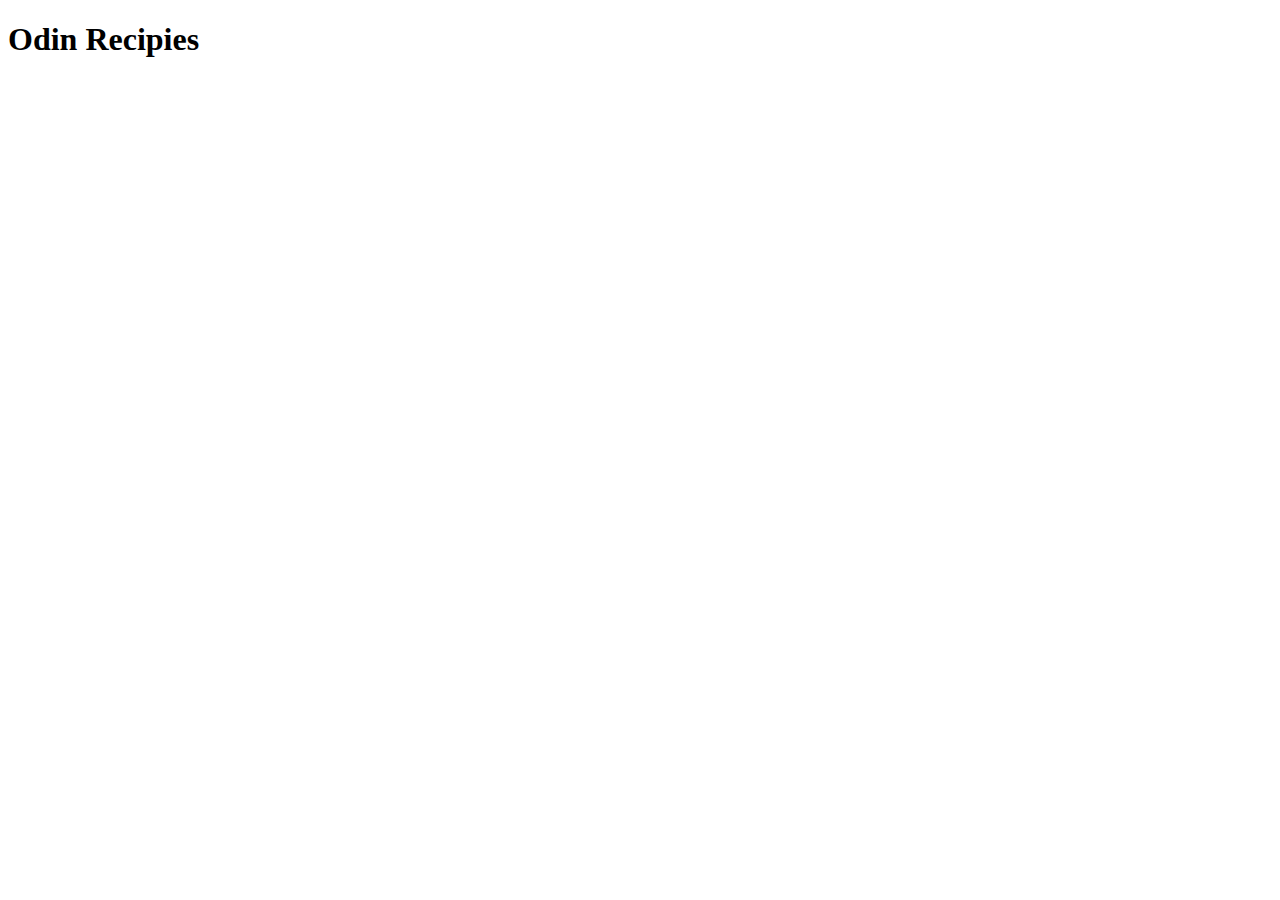
==== index.html @ fb30a060 "Initial commit and added heading to allow user to identify what site is all about" ====
<!DOCTYPE html>
<html lang="en">
<head>
    <meta charset="UTF-8">
    <meta http-equiv="X-UA-Compatible" content="IE=edge">
    <meta name="viewport" content="width=device-width, initial-scale=1.0">
    <title>Odin Recipies Home</title>
</head>
<body>
    <h1>Odin Recipies</h1>
</body>
</html>
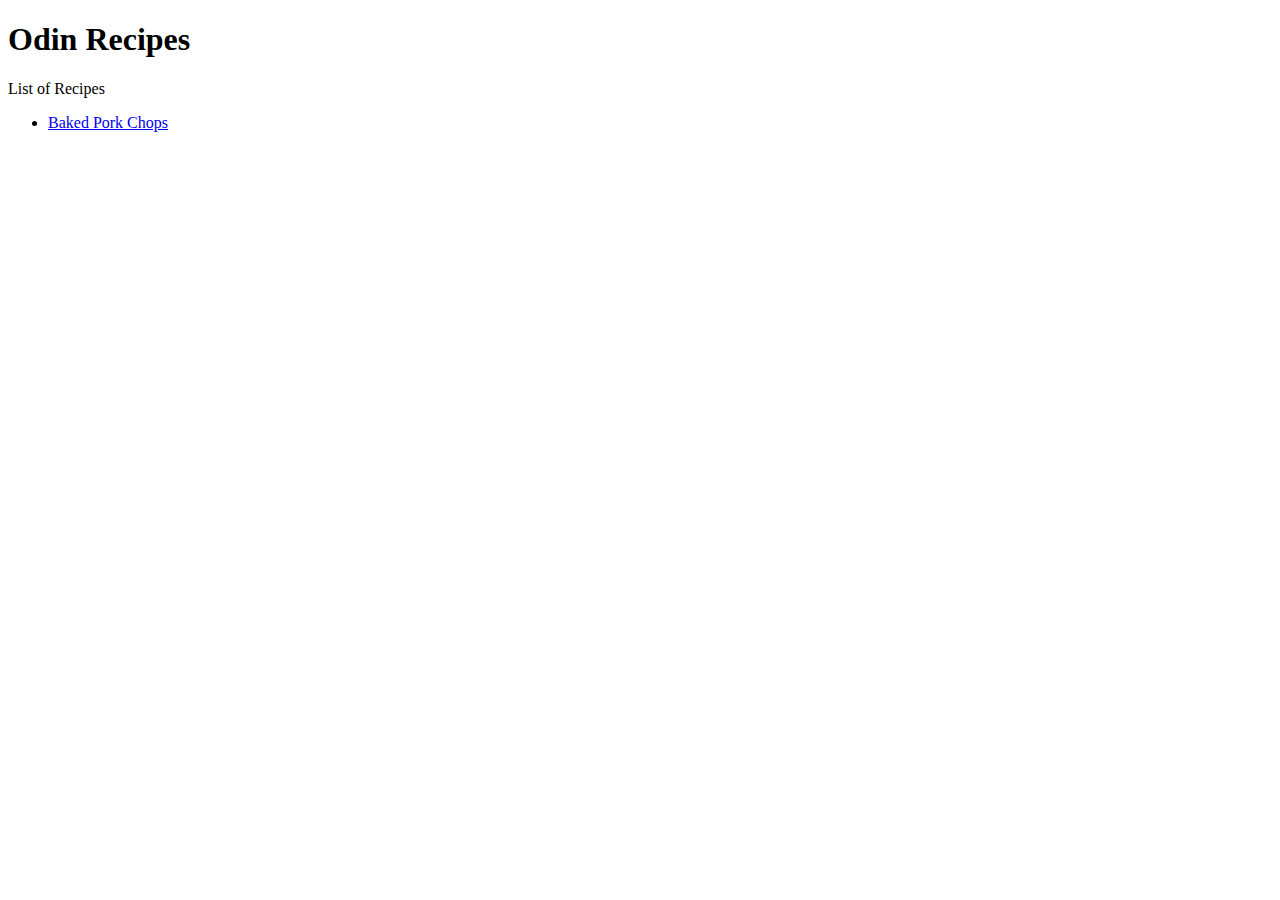
==== commit 98832597: "Added link pork chops recipe" ====
--- a/index.html
+++ b/index.html
@@ -7,6 +7,11 @@
     <title>Odin Recipies Home</title>
 </head>
 <body>
-    <h1>Odin Recipies</h1>
+    <h1>Odin Recipes</h1>
+
+    <p>List of Recipes</p>
+    <ul>
+        <li><a href="./recipes/baked-pork-chops.html">Baked Pork Chops</a></li>
+    </ul>
 </body>
 </html>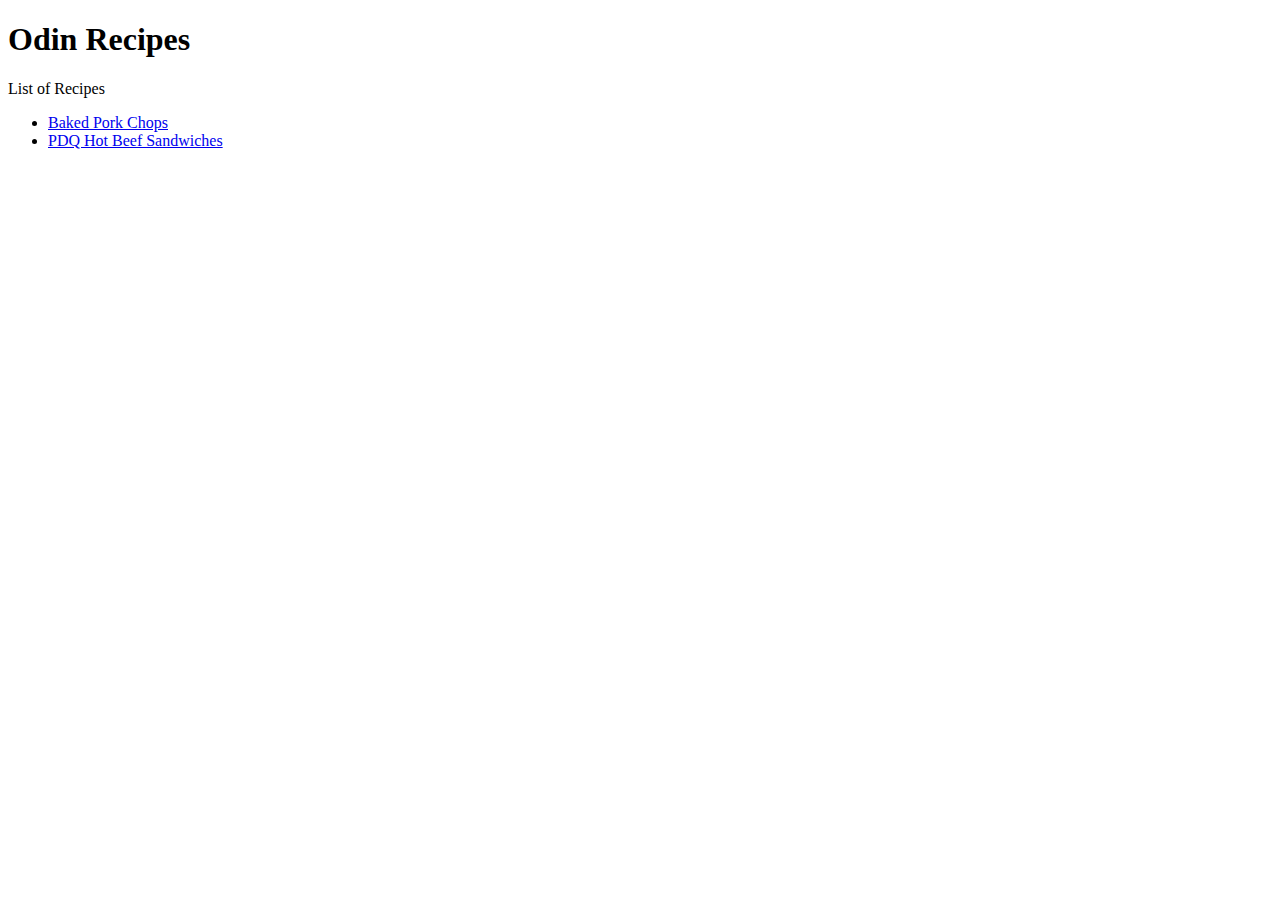
==== commit 47a998b4: "Added link to PDQ Hot Beef Sandwhich recipe" ====
--- a/index.html
+++ b/index.html
@@ -12,6 +12,7 @@
     <p>List of Recipes</p>
     <ul>
         <li><a href="./recipes/baked-pork-chops.html">Baked Pork Chops</a></li>
+        <li><a href="./recipes/PDQ-Hot-Beef-Sandwiches.html">PDQ Hot Beef Sandwiches</a></li>
     </ul>
 </body>
 </html>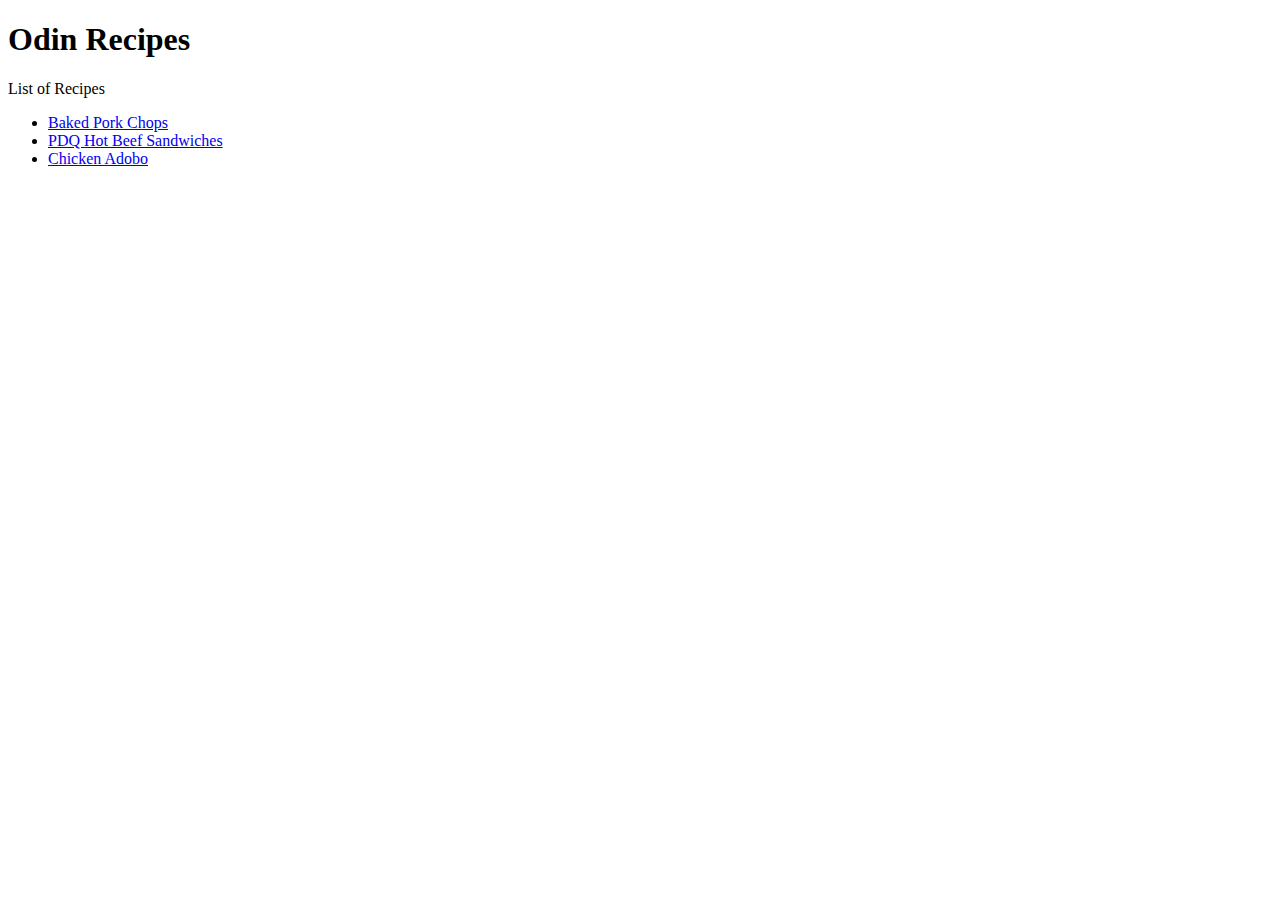
==== commit 13d6fc28: "Added link to chicken adobo recipe" ====
--- a/index.html
+++ b/index.html
@@ -13,6 +13,7 @@
     <ul>
         <li><a href="./recipes/baked-pork-chops.html">Baked Pork Chops</a></li>
         <li><a href="./recipes/PDQ-Hot-Beef-Sandwiches.html">PDQ Hot Beef Sandwiches</a></li>
+        <li><a href="./recipes/chicken-adobo.html">Chicken Adobo</a></li>
     </ul>
 </body>
 </html>